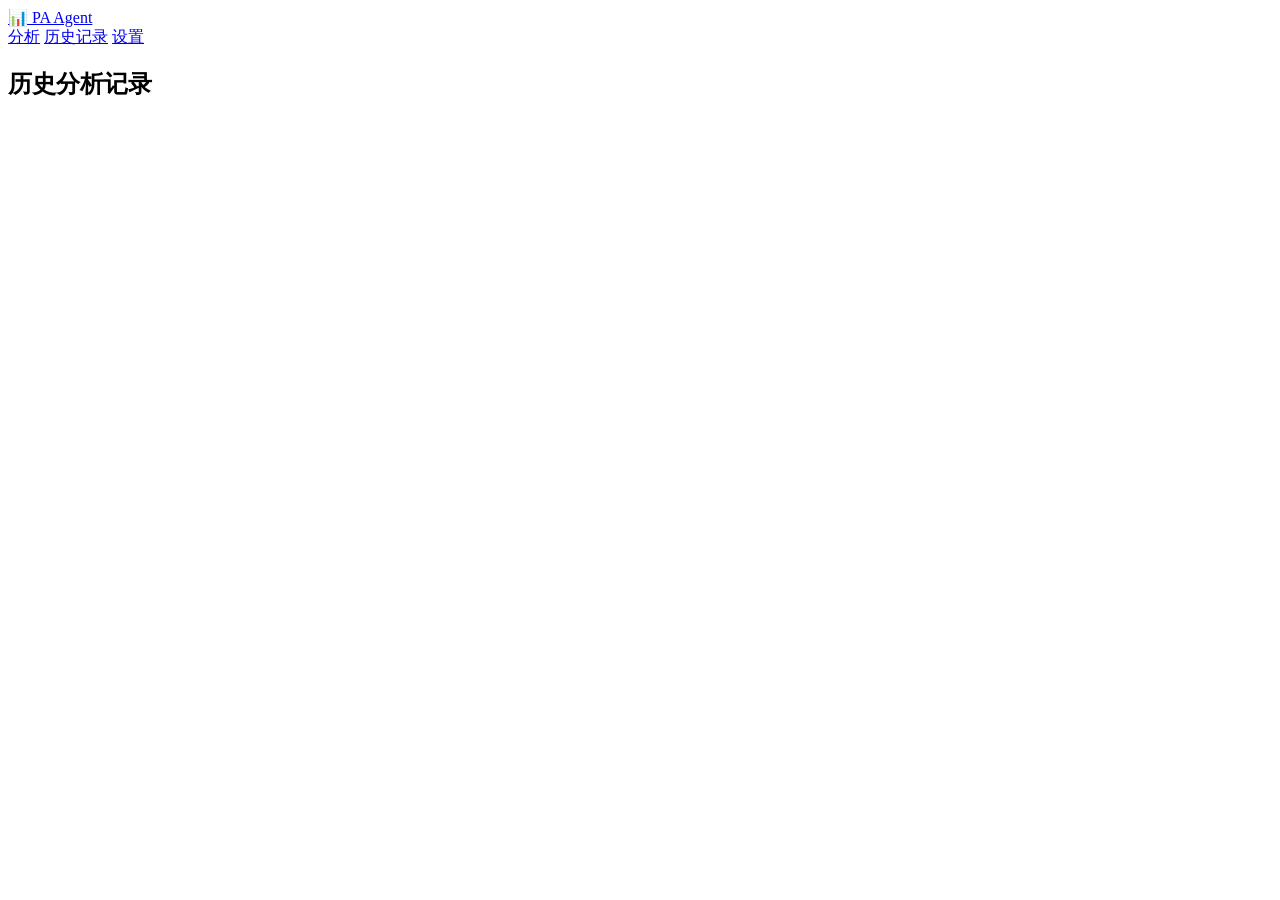
==== web/templates/results.html @ 6ff600f6 "feat: 新增 Web Dashboard + 交易信号输出说明 - 基于 FastAPI 的 Web 可视化面板，浏览器访问 VPS_IP:8080 即可使用 - 暗色主题响应式 UI，支持分析触" ====
<!DOCTYPE html>
<html lang="zh-CN">
<head>
  <meta charset="UTF-8">
  <meta name="viewport" content="width=device-width, initial-scale=1.0">
  <title>历史记录 - PA Agent</title>
  <link rel="stylesheet" href="/static/dashboard.css">
</head>
<body>
  <nav class="nav">
    <div class="nav-inner">
      <a href="/" class="nav-logo">📊 PA Agent</a>
      <div class="nav-links">
        <a href="/" class="nav-link">分析</a>
        <a href="/results" class="nav-link active">历史记录</a>
        <a href="/settings" class="nav-link">设置</a>
      </div>
    </div>
  </nav>

  <main class="main">
    <div class="card">
      <h2>历史分析记录</h2>
      <div id="resultsTable"></div>
    </div>

    <div id="detailModal" class="modal" style="display:none">
      <div class="modal-content">
        <span class="modal-close" onclick="closeDetail()">&times;</span>
        <h2>详细报告</h2>
        <pre id="detailContent" class="json-display"></pre>
      </div>
    </div>
  </main>

  <script src="/static/dashboard.js"></script>
  <script>loadResults()</script>
</body>
</html>
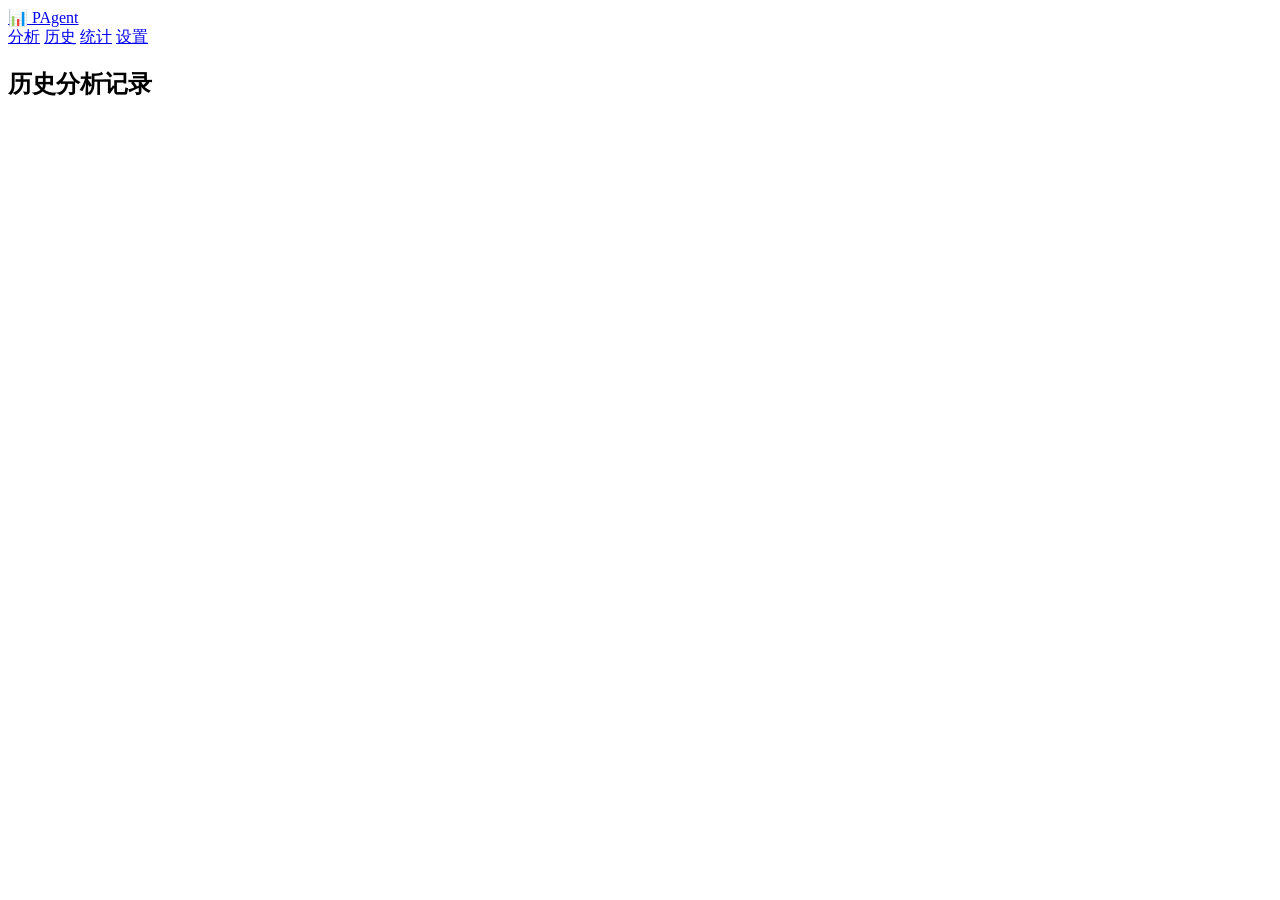
==== commit c41681f3: "feat: 分析页交易对下拉选择 + 结果持久化 + 统计汇总页面" ====
--- a/web/templates/results.html
+++ b/web/templates/results.html
@@ -9,10 +9,11 @@
 <body>
   <nav class="nav">
     <div class="nav-inner">
-      <a href="/" class="nav-logo">📊 PA Agent</a>
+      <a href="/" class="nav-logo">📊 PAgent</a>
       <div class="nav-links">
         <a href="/" class="nav-link">分析</a>
-        <a href="/results" class="nav-link active">历史记录</a>
+        <a href="/results" class="nav-link active">历史</a>
+        <a href="/stats" class="nav-link">统计</a>
         <a href="/settings" class="nav-link">设置</a>
       </div>
     </div>
